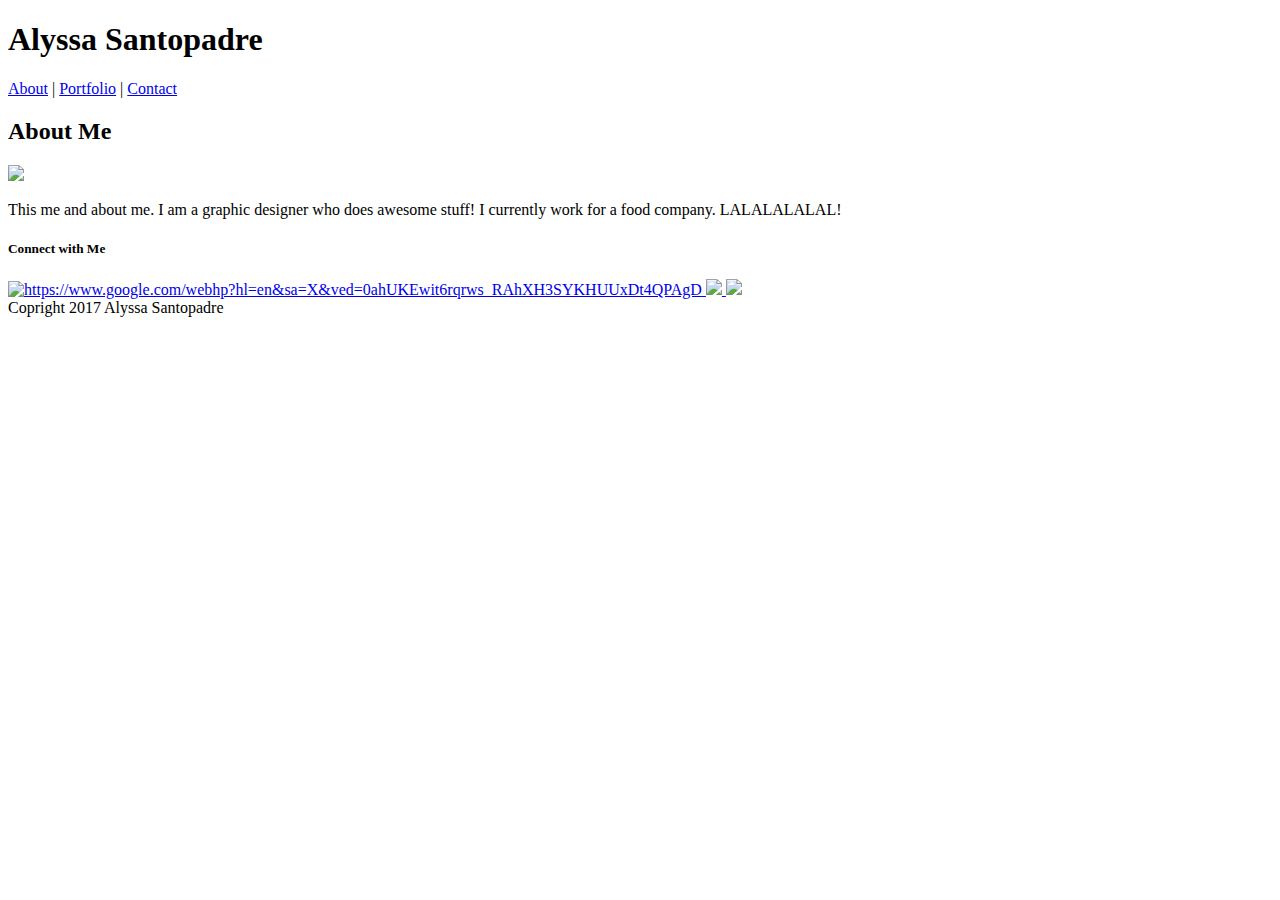
==== index.html @ b4d2f4d1 "update" ====
<!DOCTYPE html>
<html>

<head>
  <meta charset="UTF-8">
	<title>Alyssa's Contact</title>
	<link rel="stylesheet" type="text/css" href="assets/css/reset.css">
	<link rel="stylesheet" type="text/css" href="assets/css/style.css">
</head>

<body>
	<header>
		<h1> Alyssa Santopadre</h1>
	</header>

	<div class="container">

		<section id="tab-bar">
			<div id="navnames">
				<a href="file:///Users/alyssa/Desktop/basic-portfolio/index.html">About</a>
				 |
				<a href="file:///Users/alyssa/Desktop/basic-portfolio/portfolio.html">Portfolio</a>
				 |
				<a href="file:///Users/alyssa/Desktop/basic-portfolio/contact.html">Contact</a>
			</div>
		</section>

		<section id="centerbox">
			<h2> About Me </h2>
			<img src="http://www.keedkean.com/files/members/actual/80_57d5232b45107e8d99dcefd4bb072cf2.png" style="width: 200px">
			<p>This me and about me. I am a graphic designer who does awesome stuff! I currently work for a food company. LALALALALAL!</p>
		</section>

		<section id="connect">
			<h5>Connect with Me</h5>
				<a href="https://github.com/">
  					<img src="assets/images/1484813437_github_square_black.png" alt="https://www.google.com/webhp?hl=en&sa=X&ved=0ahUKEwit6rqrws_RAhXH3SYKHUUxDt4QPAgD" style="width:50px">
				</a>

				<a href="https://www.linkedin.com/">
				<img src="assets/images/1484813383_linkedin_square_color.png" style="width:50px">
				</a>

				<a href="http://stackoverflow.com/users/story/7322823">
				<img src="assets/images/1484813421_overflow.png" style="width:50px">
				</a>
				
    	</section>

		<section id="sidebar"> 

		</section>

		<section id="footer">
			<footer>Copright 2017 Alyssa Santopadre</footer>
		</section>

	</div>
</body>
</html>
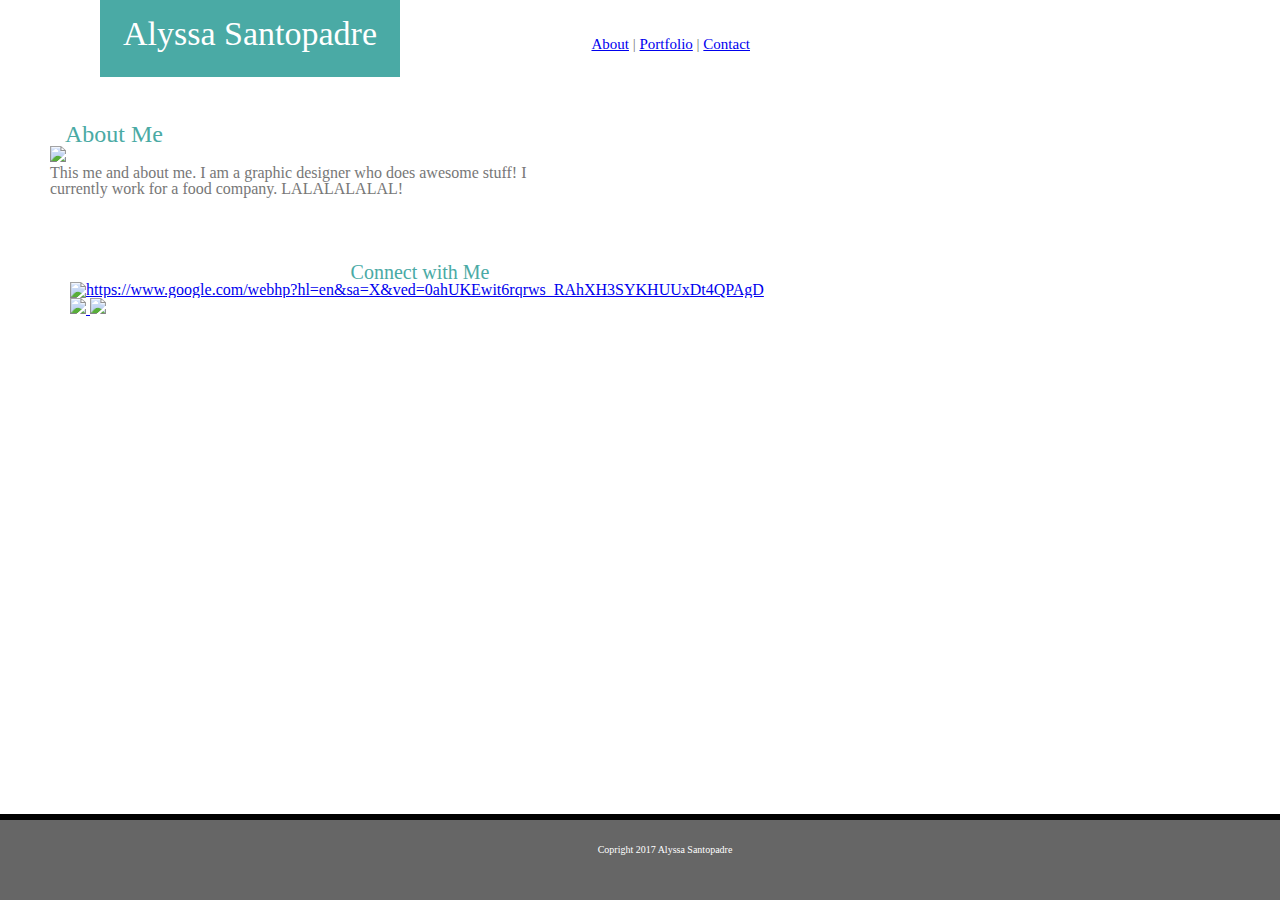
==== commit d81c3862: "Add files via upload" ====
--- a/index.html
+++ b/index.html
@@ -9,12 +9,13 @@
 </head>
 
 <body>
+
+	<div class="container">
+
 	<header>
 		<h1> Alyssa Santopadre</h1>
 	</header>
-
-	<div class="container">
-
+	
 		<section id="tab-bar">
 			<div id="navnames">
 				<a href="file:///Users/alyssa/Desktop/basic-portfolio/index.html">About</a>
--- a/assets/css/style.css
+++ b/assets/css/style.css
@@ -0,0 +1,185 @@
+body {
+	background-image: url(../images/asanoha-400px.png);
+	width: 960px
+
+}
+
+header {
+	background: #4aaaa5;
+	width: 300px;
+	height: 60px;
+	color: #FFFFFF;
+	margin-left: 50px;
+	margin-top: -22px;
+	text-align: center;
+	padding-top: 39px;
+	position: relative;
+	font-size: 34px;
+
+}
+
+h2 {
+	font-size: 24px;
+	padding-top: 0px;
+	padding-left: 15px;
+	color: #4aaaa4;
+}
+h3 {
+	font-size: 12px;
+	font-weight: bold;
+	padding: 15px;
+	color: #000000;
+}
+
+h4 {
+	position: s;
+	background: #4aaaa5;
+	color: #FFFFFF;
+	font-size: 15px;
+	padding: 5px;
+	width: 140px;
+	height: 5px;
+	text-align: center;
+
+}
+
+h5 {
+	color: #4aaaa5;
+	font-size: 20px;
+	text-align: center;
+}
+
+.container {
+	margin: 0 auto;
+	margin-left: 50px;
+	width: 100;
+	color: #777777;
+	background-image: url(asanoha-400px.png);
+}
+
+#tab-bar {
+	margin-top: -100px;
+	background-color: #FFFFFF;
+	color: #000000;
+	width: 100%;
+	height: 80px;
+	padding-top: 20px;
+	text-align: right;
+}
+
+#navnames {
+	font-size: 15px;
+	position: relative;
+	top: 40px;
+	right: 210px;
+	color: #777777;
+}
+
+#centerbox {
+	margin-top: 25px;
+	width: 500px;
+	background-color: #FFFFFF;
+	float: left;
+	padding-top: 20px;
+	padding-bottom: 20px;
+	padding: auto;
+}
+
+#portfoliobox {
+	margin-top: 25px;
+	width: 400px;
+	background-color: #FFFFFF;
+	float: left;
+	padding-top: 20px;
+
+}
+
+#portimage {
+	display: block;
+}
+
+#title {
+	margin-left: 20px;
+		font-size: 15px;
+	color: #777777;
+}
+
+input[type=text], select {
+    width: 200px;
+    padding: 12px 20px;
+    padding-left: 5px;
+    margin: 8px 20px;
+    display: inline-block;
+    border: 1px solid #ccc;
+    border-radius: 4px;
+    box-sizing: border-box;
+}
+
+#message {
+    width: 400px;
+    height: 100px;
+    margin: 8px 20px;
+    display: inline-block;
+    border: 1px solid #ccc;
+    border-radius: 4px;
+    box-sizing: border-box;
+	padding-left:5px;
+	padding-top: -35px;
+}
+
+input[type=submit] {
+	background: #4aaaa5;
+	width: 70px;
+	height: 25px;
+	color: #FFFFFF;
+    margin-top: 8px;
+	margin-left: 20px;
+	border: none;
+    border-radius: 4px;
+    cursor: pointer;
+}
+
+input[type=submit]:hover {
+    background-color: #777777;
+}
+
+#message {
+	margin: 8px 20px;
+}
+
+#connect {
+	position: relative;
+	margin-top: 25px;
+	margin-right: 170px;
+	padding-top: 20px;
+	padding-left: 20px;
+	padding-right: 20px;
+	float: right;
+	color: #000000;
+	background-color: #FFFFFF;
+	height: 130px;
+}
+
+#sidebar{
+	display: none;
+	position: relative;
+	margin-left: 320px;
+	margin-top: -500px; 
+	float: right;
+	width: 270px;
+	height: 600px;
+}
+
+#footer {
+	background-color: #666666;
+	position:fixed;
+   left:0px;
+   bottom:0px;
+   height:30px;
+   width:100%;
+   border-top: 6px solid black;
+   	color: #FFFFFF;
+   	font-size: 10px;
+   	text-align: center;
+   	padding: 25px;
+}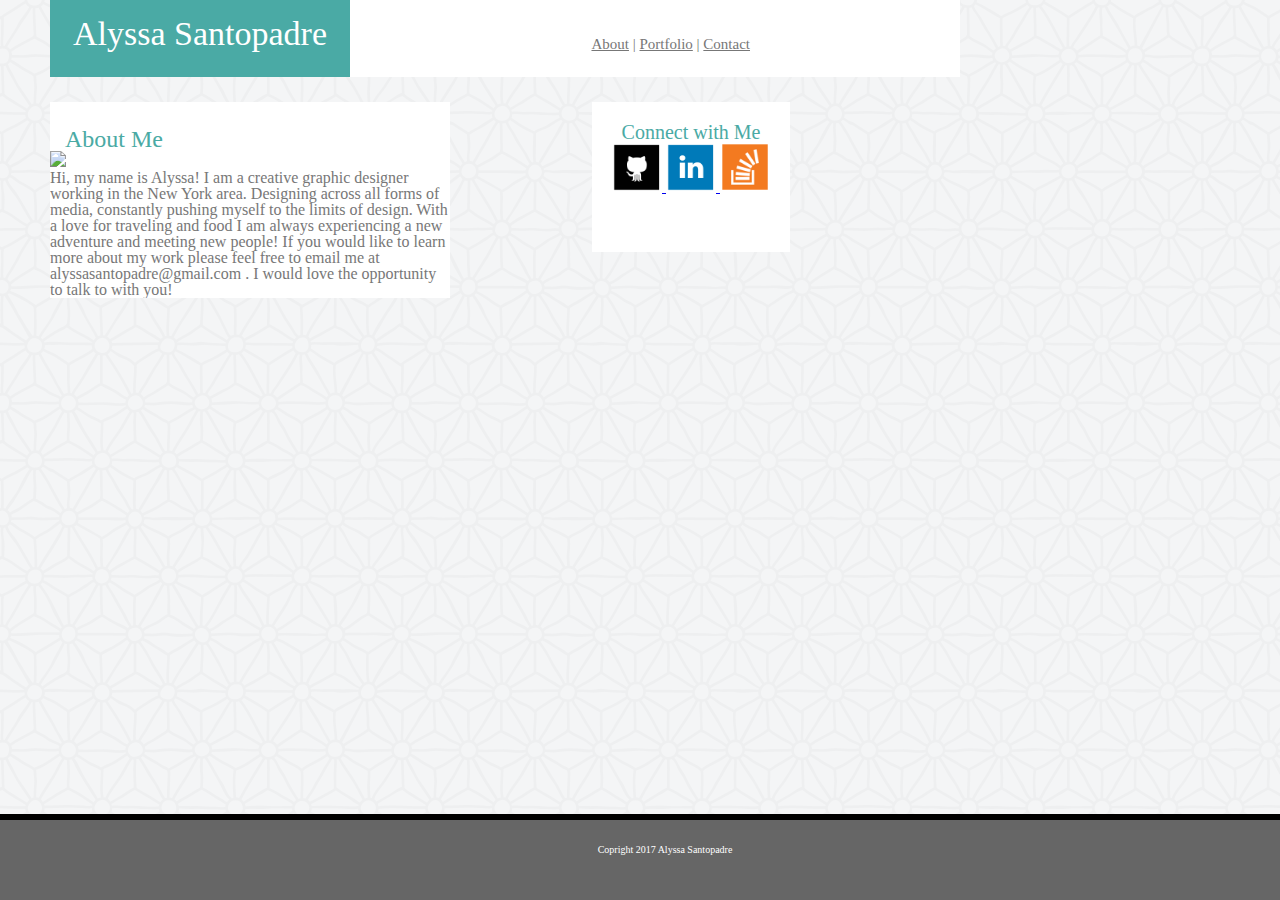
==== commit 133e9c5e: "Add files via upload" ====
--- a/index.html
+++ b/index.html
@@ -18,18 +18,22 @@
 	
 		<section id="tab-bar">
 			<div id="navnames">
-				<a href="file:///Users/alyssa/Desktop/basic-portfolio/index.html">About</a>
+				<a href="file:///Users/alyssa/Desktop/basic-portfolio/index.html" style="color:#777777">About</a>
 				 |
-				<a href="file:///Users/alyssa/Desktop/basic-portfolio/portfolio.html">Portfolio</a>
+				<a href="file:///Users/alyssa/Desktop/basic-portfolio/portfolio.html"  style="color:#777777" >Portfolio</a>
 				 |
-				<a href="file:///Users/alyssa/Desktop/basic-portfolio/contact.html">Contact</a>
+				<a href="file:///Users/alyssa/Desktop/basic-portfolio/contact.html" style="color:#777777" >Contact</a>
 			</div>
 		</section>
 
 		<section id="centerbox">
 			<h2> About Me </h2>
 			<img src="http://www.keedkean.com/files/members/actual/80_57d5232b45107e8d99dcefd4bb072cf2.png" style="width: 200px">
-			<p>This me and about me. I am a graphic designer who does awesome stuff! I currently work for a food company. LALALALALAL!</p>
+			<div id="aboutme">
+			<p>Hi, my name is Alyssa! 
+				I am a creative graphic designer working in the New York area. Designing across all forms of media, constantly pushing myself to the limits of design. With a love for traveling and food I am always experiencing a new adventure and meeting new people! If you would like to learn more about my work please feel free to email me at alyssasantopadre@gmail.com . I would love the opportunity to talk to with you! 
+			</p>
+			</div>
 		</section>
 
 		<section id="connect">
--- a/assets/css/style.css
+++ b/assets/css/style.css
@@ -9,7 +9,6 @@
 	width: 300px;
 	height: 60px;
 	color: #FFFFFF;
-	margin-left: 50px;
 	margin-top: -22px;
 	text-align: center;
 	padding-top: 39px;
@@ -20,8 +19,8 @@
 
 h2 {
 	font-size: 24px;
-	padding-top: 0px;
-	padding-left: 15px;
+	margin-top: 25px;
+	margin-left: 15px;
 	color: #4aaaa4;
 }
 h3 {
@@ -32,15 +31,16 @@
 }
 
 h4 {
-	position: s;
+	display: block;
+	position: absolute;
+	margin-top: 40px;
 	background: #4aaaa5;
 	color: #FFFFFF;
 	font-size: 15px;
-	padding: 5px;
-	width: 140px;
-	height: 5px;
+	padding-top: 5px;
+	width: 150px;
+	height: 20px;
 	text-align: center;
-
 }
 
 h5 {
@@ -50,11 +50,10 @@
 }
 
 .container {
-	margin: 0 auto;
 	margin-left: 50px;
-	width: 100;
 	color: #777777;
 	background-image: url(asanoha-400px.png);
+	overflow: auto;
 }
 
 #tab-bar {
@@ -77,26 +76,18 @@
 
 #centerbox {
 	margin-top: 25px;
-	width: 500px;
-	background-color: #FFFFFF;
-	float: left;
-	padding-top: 20px;
-	padding-bottom: 20px;
-	padding: auto;
-}
-
-#portfoliobox {
-	margin-top: 25px;
 	width: 400px;
 	background-color: #FFFFFF;
 	float: left;
-	padding-top: 20px;
 
 }
 
 #portimage {
-	display: block;
+	margin-left: 20px;
+	margin-top: 20px;
+	margin-bottom: 20px;
 }
+
 
 #title {
 	margin-left: 20px;
@@ -105,9 +96,10 @@
 }
 
 input[type=text], select {
-    width: 200px;
+    width: 250px;
     padding: 12px 20px;
     padding-left: 5px;
+    padding-right: 0px;
     margin: 8px 20px;
     display: inline-block;
     border: 1px solid #ccc;
@@ -116,7 +108,7 @@
 }
 
 #message {
-    width: 400px;
+    width: 200px;
     height: 100px;
     margin: 8px 20px;
     display: inline-block;
